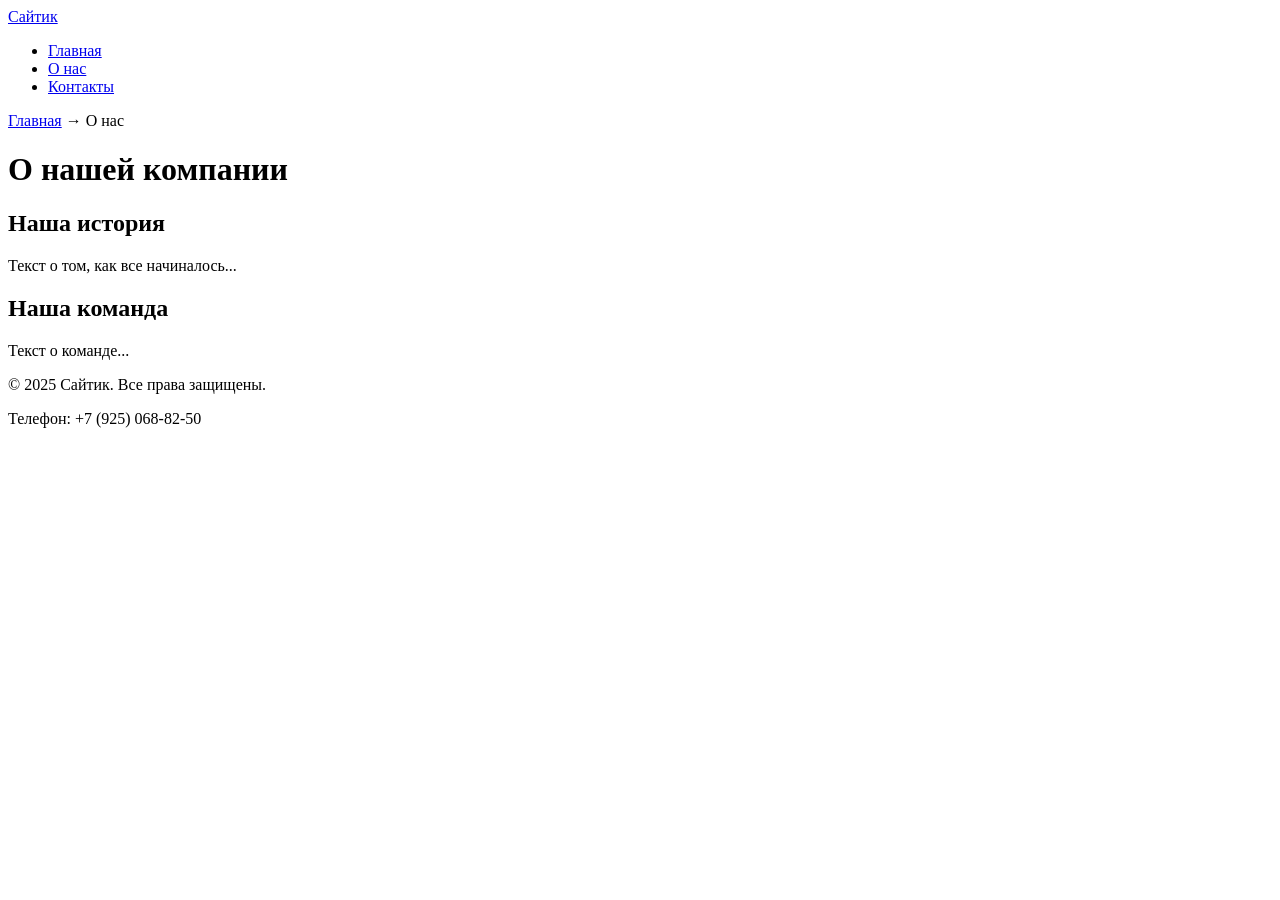
==== src/about.html @ e4a11022 "Initial commit" ====
<!DOCTYPE html>
<html lang="ru">
<head>
    <meta charset="UTF-8">
    <meta name="viewport" content="width=device-width, initial-scale=1.0">
    <title>Saitic</title>
    <meta name="description" content="Сайт для практик">
    <link rel="icon" href="assets/favicon.ico" type="image/x-icon">
    <meta name="description" content="Узнайте больше о нашей компании и истории">
</head>
</head>
<body>
    <header>
        <a href="/">Сайтик</a>
        <!-- Главное меню навигации -->
        <nav>
            <ul>
                <li><a href="index.html">Главная</a></li>
                <li><a href="about.html">О нас</a></li>
                <li><a href="contacts.html">Контакты</a></li>
            </ul>
        </nav>
    
    </header>

    <main>
        <!-- Простые "хлебные крошки" -->
        <nav aria-label="Хлебные крошки">
            <a href="index.html">Главная</a> →
            <span>О нас</span>
        </nav>

        <h1>О нашей компании</h1>
        <section>
            <h2>Наша история</h2>
            <p>Текст о том, как все начиналось...</p>
        </section>
        <section>
            <h2>Наша команда</h2>
            <p>Текст о команде...</p>
        </section>
    </main>

    <footer>
        <p>&copy; 2025 Сайтик. Все права защищены.</p>
        <p>Телефон: +7 (925) 068-82-50</p>
    </footer>
</body>
</html>
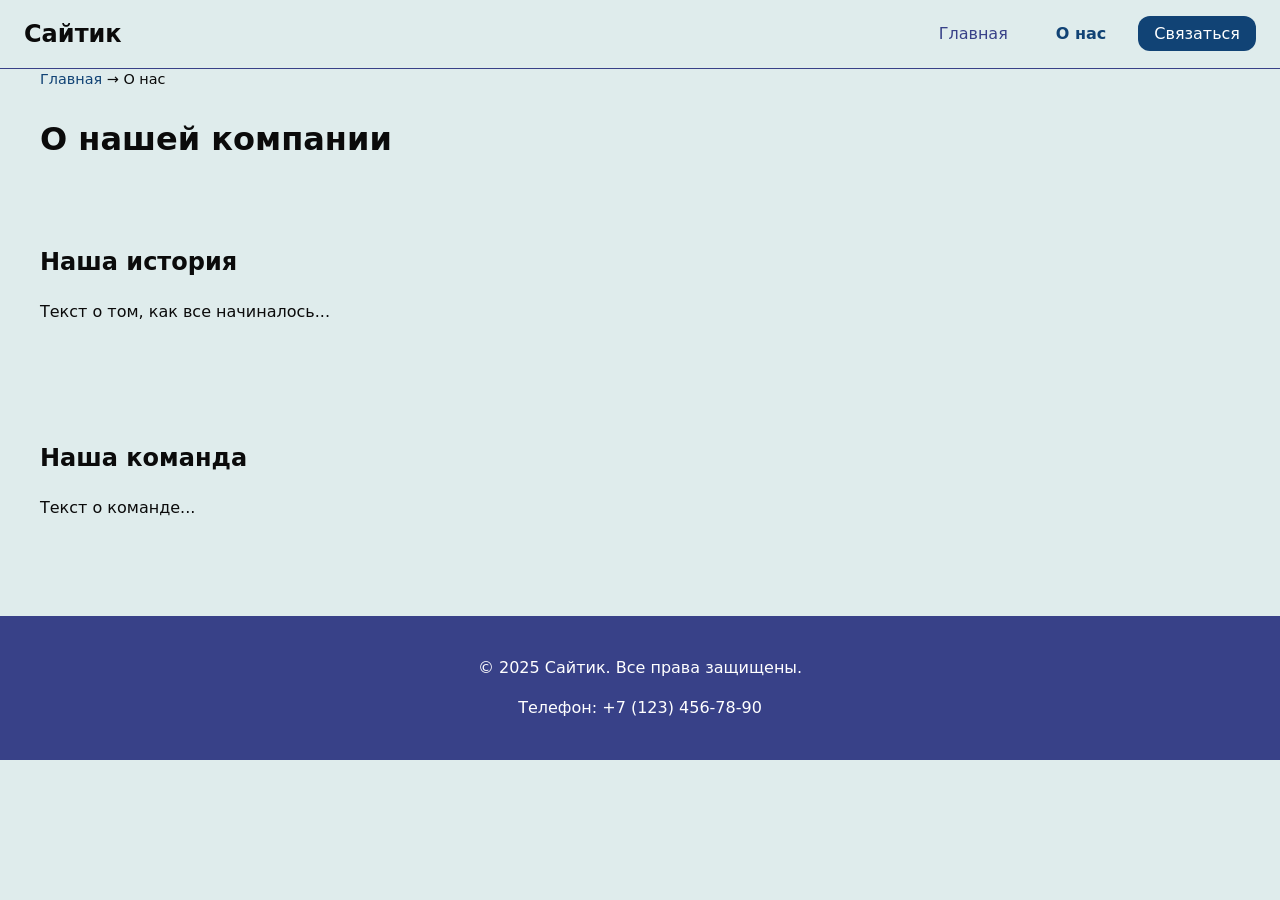
==== commit 31b8baba: "Design change" ====
--- a/src/about.html
+++ b/src/about.html
@@ -1,49 +1,57 @@
 <!DOCTYPE html>
 <html lang="ru">
+
 <head>
     <meta charset="UTF-8">
     <meta name="viewport" content="width=device-width, initial-scale=1.0">
-    <title>Saitic</title>
-    <meta name="description" content="Сайт для практик">
-    <link rel="icon" href="assets/favicon.ico" type="image/x-icon">
+    <title>О нас - Сайтик</title>
     <meta name="description" content="Узнайте больше о нашей компании и истории">
+    <link rel="icon" href="../assets/favicon.ico" type="image/x-icon">
+    <link rel="stylesheet" href="styles.css">
 </head>
-</head>
+
 <body>
-    <header>
-        <a href="/">Сайтик</a>
-        <!-- Главное меню навигации -->
-        <nav>
-            <ul>
-                <li><a href="index.html">Главная</a></li>
-                <li><a href="about.html">О нас</a></li>
-                <li><a href="contacts.html">Контакты</a></li>
+    <header class="site-header">
+        <a class="site-header__brand" href="index.html">Сайтик</a>
+        <nav class="site-nav" aria-label="Основная навигация">
+            <ul class="site-nav__list">
+                <li class="site-nav__item">
+                    <a class="site-nav__link" href="index.html">Главная</a>
+                </li>
+                <li class="site-nav__item">
+                    <a class="site-nav__link site-nav__link--active" href="about.html">О нас</a>
+                </li>
+                <li class="site-nav__item">
+                    <a class="site-nav__link site-nav__link--cta" href="contacts.html">Связаться</a>
+                </li>
             </ul>
         </nav>
-    
     </header>
 
-    <main>
-        <!-- Простые "хлебные крошки" -->
-        <nav aria-label="Хлебные крошки">
+    <main class="container">
+        <!-- Хлебные крошки -->
+        <nav class="breadcrumbs" aria-label="Хлебные крошки">
             <a href="index.html">Главная</a> →
             <span>О нас</span>
         </nav>
 
         <h1>О нашей компании</h1>
-        <section>
+
+        <section class="section">
             <h2>Наша история</h2>
             <p>Текст о том, как все начиналось...</p>
         </section>
-        <section>
+
+        <section class="section">
             <h2>Наша команда</h2>
             <p>Текст о команде...</p>
         </section>
     </main>
 
-    <footer>
+    <footer class="site-footer">
         <p>&copy; 2025 Сайтик. Все права защищены.</p>
-        <p>Телефон: +7 (925) 068-82-50</p>
+        <p>Телефон: +7 (123) 456-78-90</p>
     </footer>
 </body>
+
 </html>
--- a/src/styles.css
+++ b/src/styles.css
@@ -0,0 +1,310 @@
+:root {
+  /* Палитра */
+  --color-bg: #b9d6d672;
+  --color-fg: #0b0b0b;
+  --color-muted: #384188;
+  --color-primary: #114375;
+  --color-danger: #b00020;
+
+  /* Цвета для градиента */
+    --gradient-color-1: #667eea;
+    --gradient-color-2: #cd87e063;
+    --main-gradient: linear-gradient(135deg, var(--gradient-color-1) 0%, var(--gradient-color-2) 100%);
+
+  /* Типографика и размеры */
+  --font-body: system-ui, -apple-system, "Segoe UI", Roboto, Arial, sans-serif;
+  --space-1: 4px;
+  --space-2: 8px;
+  --space-3: 16px;
+  --space-4: 24px;
+  --space-5: 40px;
+
+  /* Скругления и тени */
+  --radius: 12px;
+  --shadow: 0 1px 2px rgba(0,0,0,.08), 0 8px 24px rgba(0,0,0,.08);
+}
+
+* { box-sizing: border-box; }
+html, body { margin: 0; padding: 0; }
+body { 
+  background: var(--color-bg); 
+  color: var(--color-fg); 
+  font-family: var(--font-body); 
+  line-height: 1.5; 
+}
+
+/* Плавная прокрутка */
+html { scroll-behavior: smooth; }
+
+/* Подсветка якоря */
+:target { 
+  outline: 2px dashed var(--color-primary); 
+  outline-offset: 4px; 
+}
+
+/* Контейнер */
+.container {
+  width: min(100% - 2 * var(--space-4), 1200px);
+  margin-inline: auto;
+}
+
+/* Секции */
+.section {
+  padding: var(--space-5) 0;
+}
+
+/* Шапка */
+.site-header {
+  display: flex;
+  justify-content: space-between;
+  align-items: center;
+  padding: var(--space-3) var(--space-4);
+  border-bottom: 1px solid var(--color-muted);
+}
+
+.site-header__brand {
+  font-size: 1.5rem;
+  font-weight: bold;
+  text-decoration: none;
+  color: var(--color-fg);
+}
+
+/* Навигация */
+.site-nav__list {
+  display: flex;
+  gap: var(--space-3);
+  list-style: none;
+  margin: 0;
+  padding: 0;
+}
+
+.site-nav__link {
+  text-decoration: none;
+  color: var(--color-muted);
+  padding: var(--space-2) var(--space-3);
+  border-radius: var(--radius);
+  transition: all 0.2s;
+}
+
+.site-nav__link:hover,
+.site-nav__link:focus {
+  color: var(--color-fg);
+  background: rgba(0,0,0,0.05);
+}
+
+.site-nav__link--active {
+  color: var(--color-primary);
+  font-weight: bold;
+}
+
+.site-nav__link--cta {
+  background: var(--color-primary);
+  color: white;
+}
+
+.site-nav__link--cta:hover {
+  background: #0070e0;
+}
+
+/* Хлебные крошки */
+.breadcrumbs {
+  margin-bottom: var(--space-4);
+  font-size: 0.9rem;
+}
+
+.breadcrumbs a {
+  color: var(--color-primary);
+  text-decoration: none;
+}
+
+.breadcrumbs a:hover {
+  text-decoration: underline;
+}
+
+/* Герой-секция */
+.hero {
+  background: 
+    linear-gradient(to top, rgba(85, 109, 143, 0.597), rgba(113, 98, 227, 0.2)),
+    var(--bg-image, none) center/cover no-repeat;
+  color: white;
+  padding: var(--space-5) var(--space-4);
+  text-align: center;
+  margin-bottom: var(--space-5);
+}
+
+.hero h1 {
+  margin: 0 0 var(--space-3);
+  font-size: 2.5rem;
+}
+
+/* Кнопки */
+.button {
+  display: inline-block;
+  padding: var(--space-2) var(--space-4);
+  border: 1px solid var(--color-primary);
+  border-radius: var(--radius);
+  background: transparent;
+  color: var(--color-primary);
+  text-decoration: none;
+  cursor: pointer;
+  transition: all 0.2s;
+}
+
+.button--primary {
+  background: var(--color-primary);
+  color: white;
+}
+
+.button:hover {
+  transform: translateY(-1px);
+  box-shadow: var(--shadow);
+}
+
+/* Портфолио */
+.portfolio__title {
+  text-align: center;
+  margin: 0 0 var(--space-3);
+  font-size: 2rem;
+}
+
+.portfolio__description {
+  text-align: center;
+  margin: 0 0 var(--space-4);
+  color: var(--color-muted);
+}
+
+.portfolio__grid {
+    display: flex; /* Располагаем элементы в ряд */
+    gap: 20px; /* Расстояние между карточками */
+    justify-content: center; /* Выравнивание по центру */
+    flex-wrap: nowrap; /* Запрещаем перенос на новую строку */
+    overflow-x: auto; /* Добавляем горизонтальный скролл если не помещается */
+    padding: 10px 0;
+}
+
+.portfolio__item {
+    flex: 0 0 auto; /* Не позволяем элементам растягиваться/сжиматься */
+    width: 300px; /* Фиксированная ширина карточки */
+    text-align: center;
+}
+
+.portfolio__img {
+    width: 100%; /* Картинка занимает всю ширину карточки */
+    height: 300px;
+    object-fit: cover; /* Обрезаем картинку чтобы заполнить область */
+    border-radius: 8px;
+}
+
+.portfolio__caption {
+    margin-top: 10px;
+    font-weight: bold;
+}
+
+.portfolio__item:hover {
+  transform: translateY(-4px);
+  box-shadow: 0 12px 32px rgba(0,0,0,0.15);
+}
+
+/* Видео */
+.video-section__title {
+  text-align: center;
+  margin: 0 0 var(--space-4);
+}
+
+.media {
+  aspect-ratio: 16/9;
+  width: min(100%, 800px);
+  margin: 0 auto;
+}
+
+.media__video {
+  width: 100%;
+  height: 100%;
+  border-radius: var(--radius);
+  border: none;
+}
+
+/* Форма */
+.form {
+  display: flex;
+  flex-direction: column;
+  gap: var(--space-3);
+}
+
+.form__label {
+  display: block;
+  margin-bottom: var(--space-1);
+  font-weight: 500;
+}
+
+.form__input,
+.form__select,
+.form__textarea {
+  width: 100%;
+  padding: var(--space-2) var(--space-3);
+  border: 1px solid var(--color-muted);
+  border-radius: var(--radius);
+  font: inherit;
+}
+
+.form__input:focus,
+.form__select:focus,
+.form__textarea:focus {
+  border-color: var(--color-primary);
+}
+
+.form__help {
+  color: var(--color-muted);
+  font-size: 0.9rem;
+}
+
+/* Модалка */
+.dialog {
+  padding: var(--space-4);
+  border: none;
+  border-radius: var(--radius);
+  width: min(90vw, 500px);
+}
+
+.dialog::backdrop {
+  background: rgba(0,0,0,0.5);
+}
+
+/* Кнопки формы */
+.form-actions {
+  display: flex;
+  gap: var(--space-2);
+  margin-top: var(--space-4);
+  justify-content: flex-end;
+}
+
+/* Футер */
+.site-footer {
+  background: var(--color-muted);
+  color: white;
+  padding: var(--space-4) 0;
+  text-align: center;
+  margin-top: var(--space-5);
+}
+
+/* Фокус для доступности */
+:where(a, button, input, select, textarea):focus-visible {
+  outline: 2px solid var(--color-primary);
+  outline-offset: 2px;
+}
+
+/* Состояния */
+:disabled, [aria-disabled="true"] {
+  opacity: .6;
+  cursor: not-allowed;
+}
+
+[aria-invalid="true"] {
+  border-color: var(--color-danger);
+}
+
+.portfolio__img {
+  margin: 2%;
+  max-width: 95%;
+  border-radius: 5px;
+}
